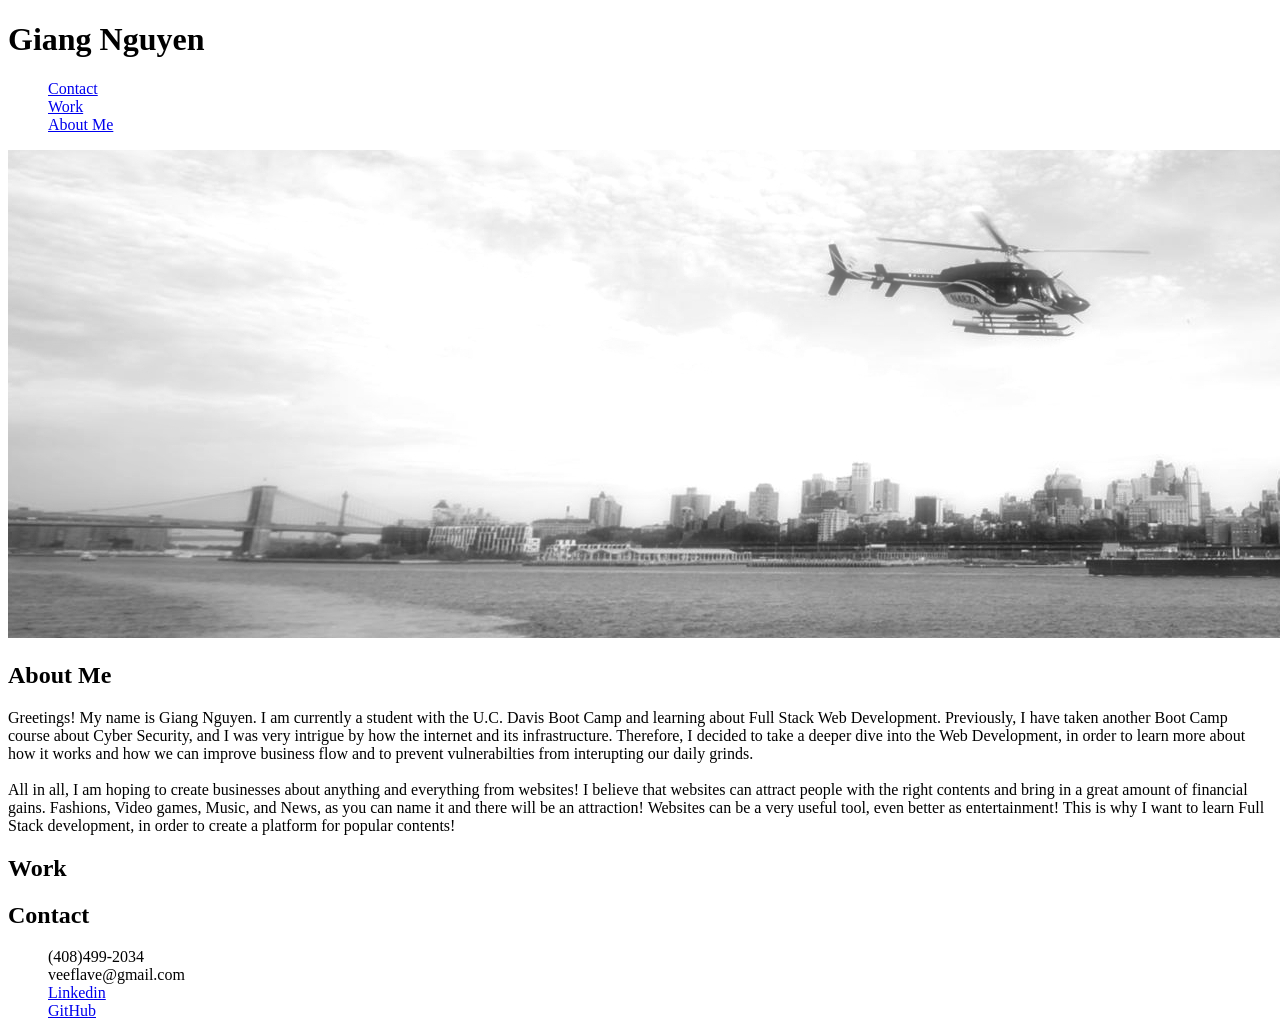
==== index.html @ 75d315ef "initial commit" ====
<!DOCTYPE html>

<html lang="en">

<head>

    <meta charset="UTF-8"> 
    <meta http-equiv="X-UA-Compatible" content="IE=edge">
    <meta name="viewport" content="width=device-width, initial-scale=1.0">
    <link href="./assets/css/stylesheet.css" rel="stylesheet" type="text/css">
    <title>Professional Portfolio</title>

</head>

<body>
    
 <!--This is the Navigation section-->

    <header>

        <h1>Giang Nguyen</h1>
        <ul style="list-style: none;">
            <li><a href="#Contact">Contact</a></li>
            <li><a href="#Work">Work</a></li>
            <li><a href="#About-Me">About Me</a></li>
        </ul>

    </header>

<!-- This is the Banner section-->

    <section id="Banner">

        <img src="./assets/Pictures/city.jpg" alt="Banner"> 

    </section>

<!--This is the About Me section-->

    <section id="About-Me">

        <h2>About Me</h2>
        <P>
            Greetings! My name is Giang Nguyen. I am currently a student with the U.C. Davis Boot Camp and learning about Full Stack Web Development. Previously, I have taken another Boot Camp course about Cyber Security, and I was very intrigue by how the internet and its infrastructure. Therefore, I decided to take a deeper dive into the Web Development, in order to learn more about how it works and how we can improve business flow and to prevent vulnerabilties from interupting our daily grinds.  
    
            <br/>
            <br/>
   
            All in all, I am hoping to create businesses about anything and everything from websites! I believe that websites can attract people with the right contents and bring in a great amount of financial gains. Fashions, Video games, Music, and News, as you can name it and there will be an attraction! Websites can be a very useful tool, even better as entertainment! This is why I want to learn Full Stack development, in order to create a platform for popular contents!             
        </p>

    </section>

<!--This is the Work section-->

    <section id="Work">

        <h2>Work</h2>

        <div class="links">
            <a class="top-work-link" href="https://veeism.github.io/Challenge1/" target="_blank" style="width: 100%">
            </a>  

            <div class="links">
                <a class="work-link" href="https://veeism.github.io/Challenge1/" target="_blank">
                </a>
                <a class="work-link" href="https://veeism.github.io/Challenge1/" target="_blank">
                </a>
            </div>

            <div class="links">
                <a class="work-link" href="https://veeism.github.io/Challenge1/" target="_blank">
                </a>
                <a class="work-link" href="https://veeism.github.io/Challenge1/" target="_blank">
                </a>
            </div>
        </div>

    </section>

<!--This is the Contact section-->

    <footer id="Contact">

        <h2>Contact</h2>
        <ul style="list-style: none;">
            <li>(408)499-2034</li>
            <li>veeflave@gmail.com</li>
            <li><a href="https://linkedin.com/in/giangng93" target="_blank">Linkedin</a></li>
            <li><a href="https://github.com/veeism/" target="_blank">GitHub</a></li>
        </ul>

    </footer>
    
</body>

</html>
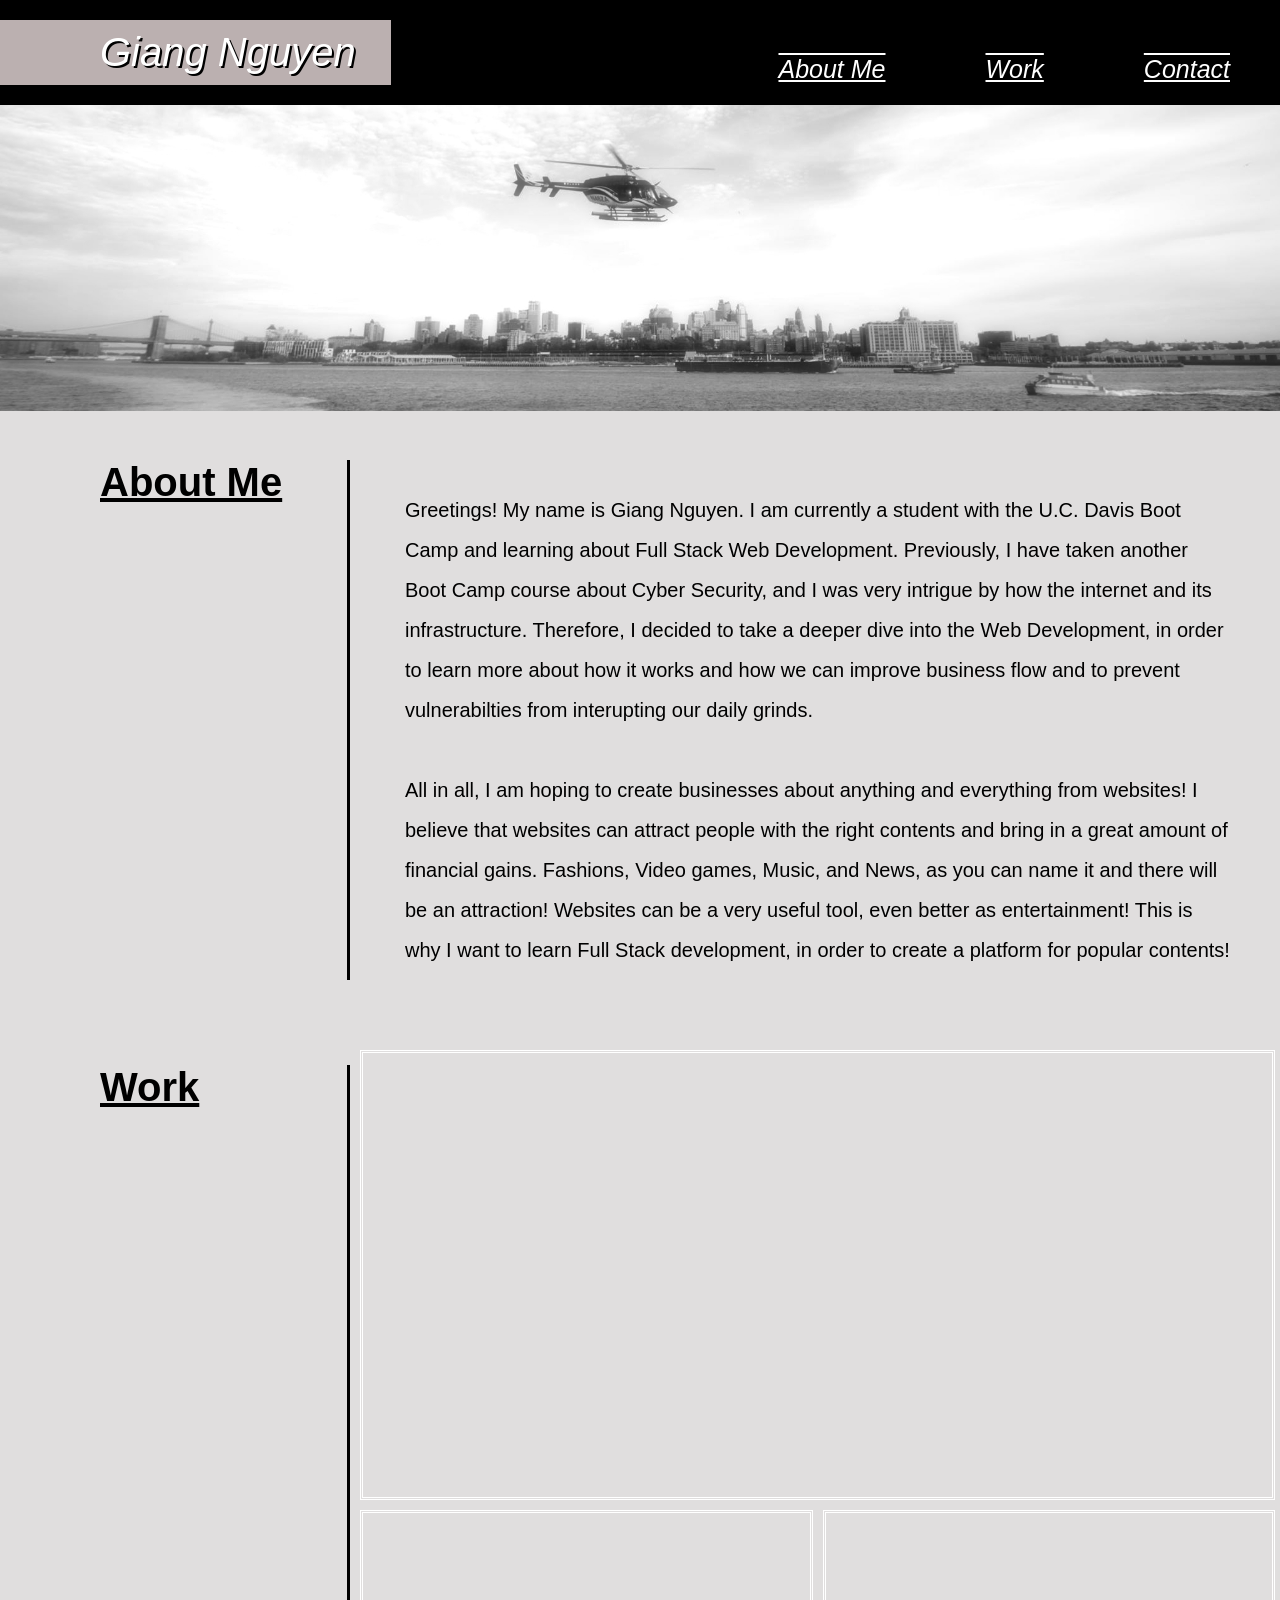
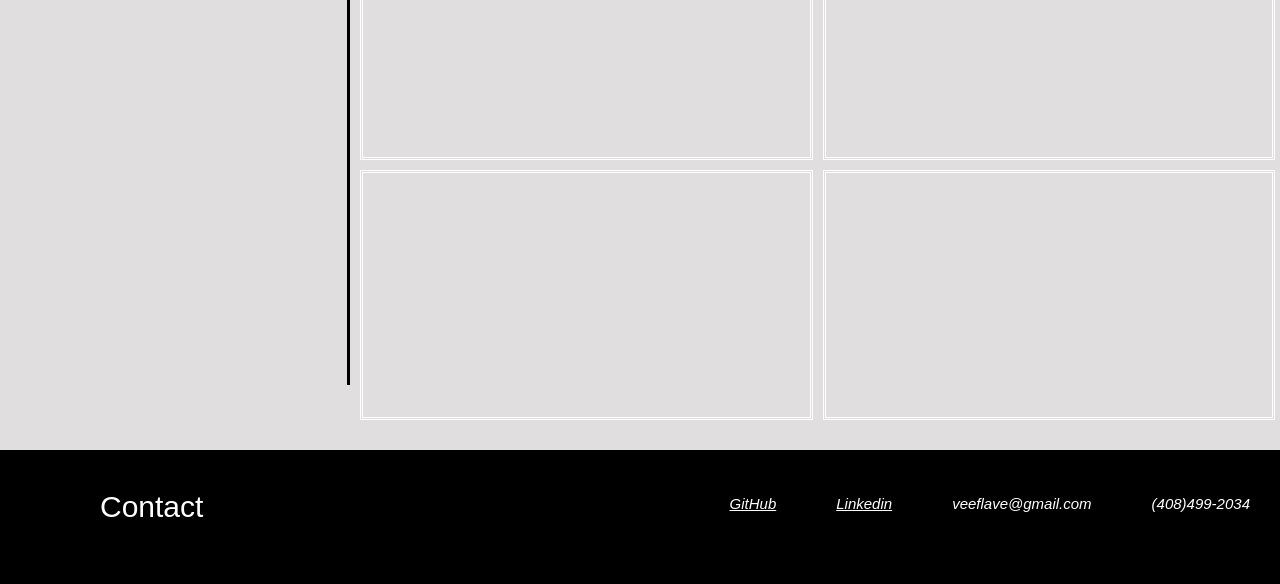
==== commit 968c1202: "initial commit" ====
--- a/index.html
+++ b/index.html
@@ -7,7 +7,7 @@
     <meta charset="UTF-8"> 
     <meta http-equiv="X-UA-Compatible" content="IE=edge">
     <meta name="viewport" content="width=device-width, initial-scale=1.0">
-    <link href="./assets/css/stylesheet.css" rel="stylesheet" type="text/css">
+    <link href="assets/CSS/stylesheet.css" rel="stylesheet" type="text/css">
     <title>Professional Portfolio</title>
 
 </head>
--- a/assets/CSS/stylesheet.css
+++ b/assets/CSS/stylesheet.css
@@ -0,0 +1,153 @@
+* {
+    margin: 0;
+    padding: 0;
+    box-sizing: border-box;
+}
+
+body {
+    background-color: rgb(224, 222, 222);
+}
+ 
+header, footer {
+    display: flex;
+    justify-content: space-between;
+    background: rgb(0, 0, 0);
+    padding: 20px 0;
+}
+
+header h1 {
+    display: flex;
+    padding: 10px 35px 10px 100px;
+    font-weight: 700;
+    background-color: rgb(187, 176, 176);
+    font: italic 40px helvetica;
+    color: white;
+    text-shadow: 2px 2px #000000;
+}
+
+header ul li {
+    float: right;
+    position: relative;
+    top: 35px;
+    margin: 0 50px;
+    font: italic 25px helvetica;
+}
+
+header a {
+    color: white;
+    text-decoration: underline overline;
+}
+
+#Banner img {
+    width: 100%;
+}
+
+h2 {
+    margin: 20px 5px 40px 100px;
+    font: bold 40px helvetica;
+    border-right:rgb(0, 0, 0) solid;
+    text-decoration: underline;
+    min-width: 250px;
+}
+
+#About-Me, #Work {
+    display: flex;
+    flex-direction: row;
+    margin-top: 25px;
+    margin-bottom: 25px;
+}
+
+#About-Me p {
+    margin: 50px;
+    font: 20px helvetica;
+    line-height: 2.0;
+}
+
+#Work a {
+    margin: 5px;
+    border: white double;
+}
+
+.links {
+    width: 100%;
+    display: flex;
+    flex-wrap: wrap;
+    justify-content: space-between;
+}
+
+.top-work-link {
+    background-image: url('../Pictures/challenge1.jpg');
+    height: 450px;
+    background-repeat: no-repeat;
+    background-size: cover;
+    background-position: top center;
+    margin: 5px;
+}
+
+.work-link {
+    flex: 1;
+    display: inline-block;
+    width: auto;
+    background-image: url('../Pictures/challenge1.jpg');
+    height: 250px;
+    background-repeat: no-repeat;
+    background-size: cover;
+    background-position: top center;
+    margin: 5px;
+}
+
+#Contact h2 {
+    color: white;
+    font: 30px helvetica;
+    text-decoration: none;
+}
+
+footer ul li {
+    margin: 0 30px;
+    position: relative;
+    top: 25px;
+    float: right;
+    font: italic 15px helvetica;
+    color: white;
+}
+
+footer a {
+    color: white;
+}
+
+@media only screen and (max-width: 1000px) {
+    header, footer {
+        flex: auto;
+        flex-direction: column;
+    }
+
+    header h1, footer h2 {
+        align-self: center;
+        padding: 10px;
+    }
+
+    header ul li, footer ul li {
+        float: none;
+        display: flex;
+        flex-direction: column;
+        margin: 20px 0;
+        align-items: center;
+    }
+
+    #About-Me, #Work {
+        flex: auto;
+        flex-direction: column;
+        }
+    
+    #About-Me > h2, #Work > h2 {
+        border-style: none;
+        align-self: center;
+        }
+
+    .top-work-link, .work-link {
+        background-size: cover;
+        width: auto;
+        flex: auto;
+        width: 100%;
+        }
+}
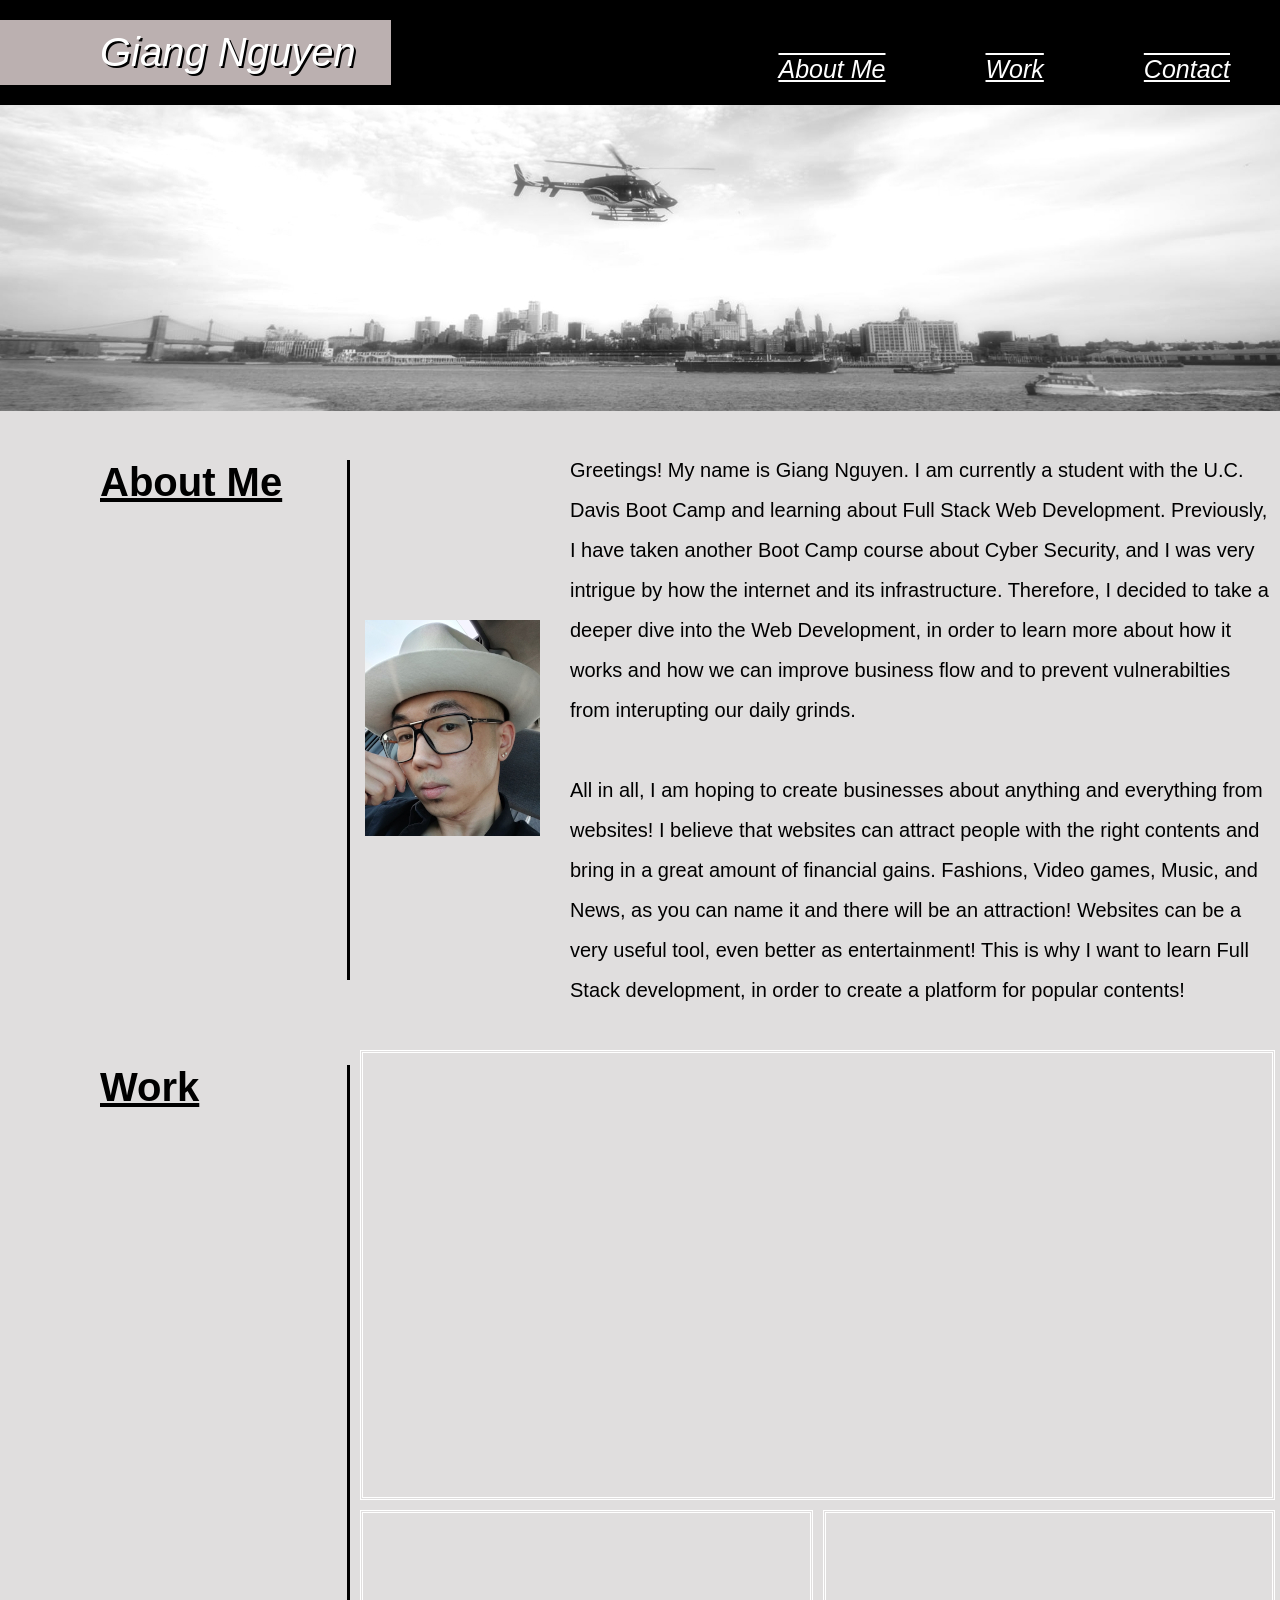
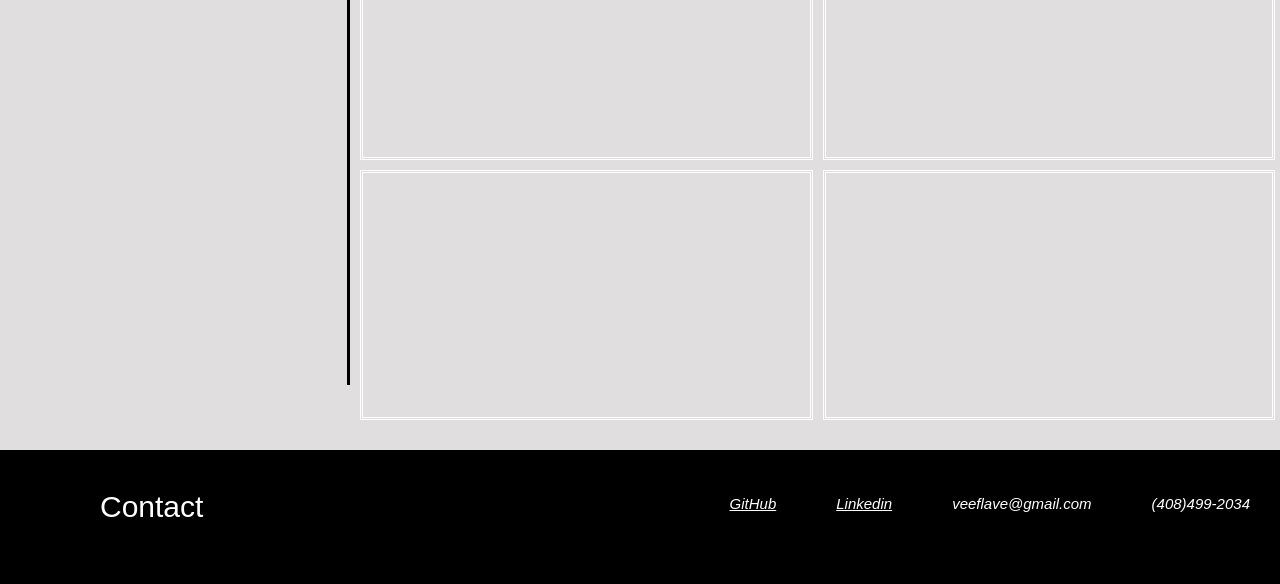
==== commit 1de13996: "second commit" ====
--- a/index.html
+++ b/index.html
@@ -7,7 +7,7 @@
     <meta charset="UTF-8"> 
     <meta http-equiv="X-UA-Compatible" content="IE=edge">
     <meta name="viewport" content="width=device-width, initial-scale=1.0">
-    <link href="assets/CSS/stylesheet.css" rel="stylesheet" type="text/css">
+    <link href="./assets/CSS/stylesheet.css" rel="stylesheet" type="text/css">
     <title>Professional Portfolio</title>
 
 </head>
@@ -37,17 +37,25 @@
 
 <!--This is the About Me section-->
 
-    <section id="About-Me">
-
-        <h2>About Me</h2>
+<section id="About-Me">
+    
+    <h2>About Me</h2>
+    
+        <div class="headshot">
+    
+        <img src="./assets/Pictures/headshot.jpg" alt="Picture of Giang Nguyen">
+    
+        </div>
+        
         <P>
             Greetings! My name is Giang Nguyen. I am currently a student with the U.C. Davis Boot Camp and learning about Full Stack Web Development. Previously, I have taken another Boot Camp course about Cyber Security, and I was very intrigue by how the internet and its infrastructure. Therefore, I decided to take a deeper dive into the Web Development, in order to learn more about how it works and how we can improve business flow and to prevent vulnerabilties from interupting our daily grinds.  
-    
+            
             <br/>
             <br/>
-   
+            
             All in all, I am hoping to create businesses about anything and everything from websites! I believe that websites can attract people with the right contents and bring in a great amount of financial gains. Fashions, Video games, Music, and News, as you can name it and there will be an attraction! Websites can be a very useful tool, even better as entertainment! This is why I want to learn Full Stack development, in order to create a platform for popular contents!             
         </p>
+        
 
     </section>
 
--- a/assets/CSS/stylesheet.css
+++ b/assets/CSS/stylesheet.css
@@ -57,8 +57,12 @@
     margin-bottom: 25px;
 }
 
+.headshot {
+    margin: auto 20px auto 10px; 
+}
+
 #About-Me p {
-    margin: 50px;
+    margin: 10px;
     font: 20px helvetica;
     line-height: 2.0;
 }
@@ -144,6 +148,11 @@
         align-self: center;
         }
 
+    .headshot {
+        display: block;
+        align-self: center;
+    }    
+
     .top-work-link, .work-link {
         background-size: cover;
         width: auto;
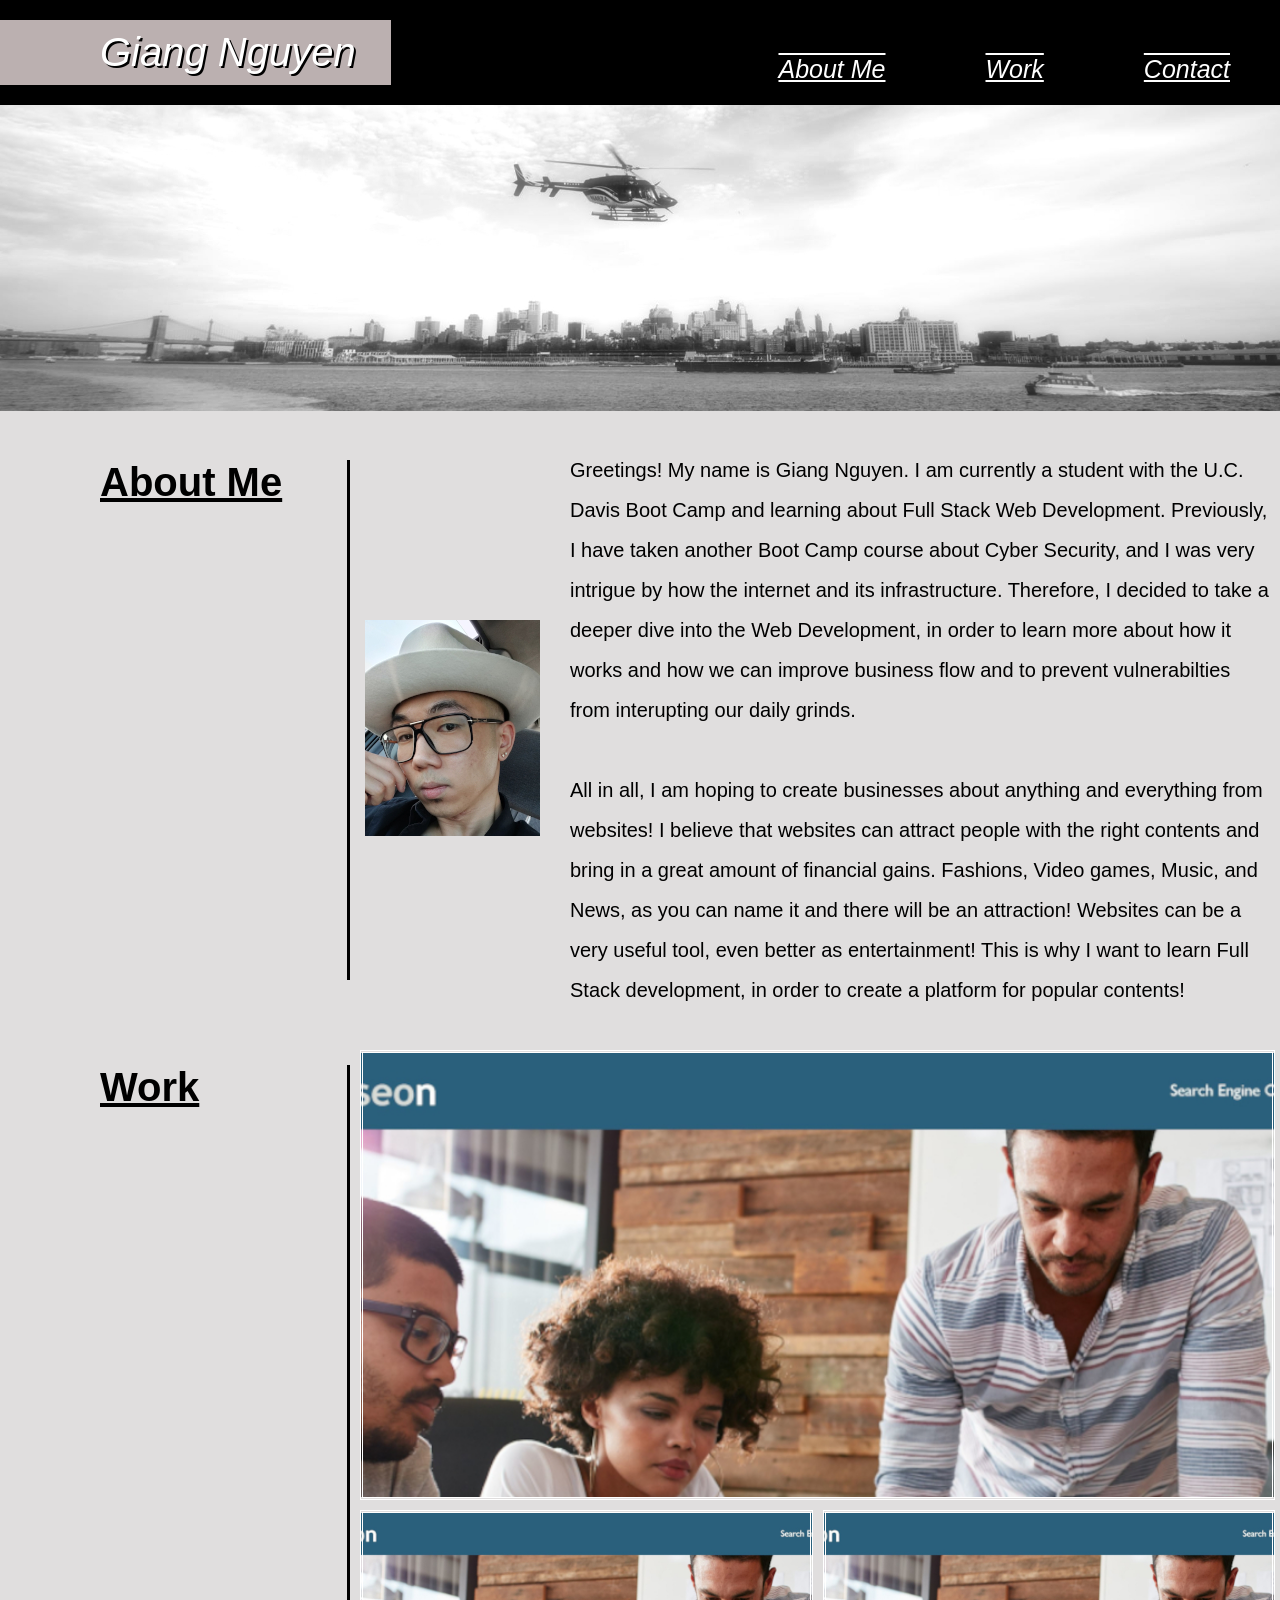
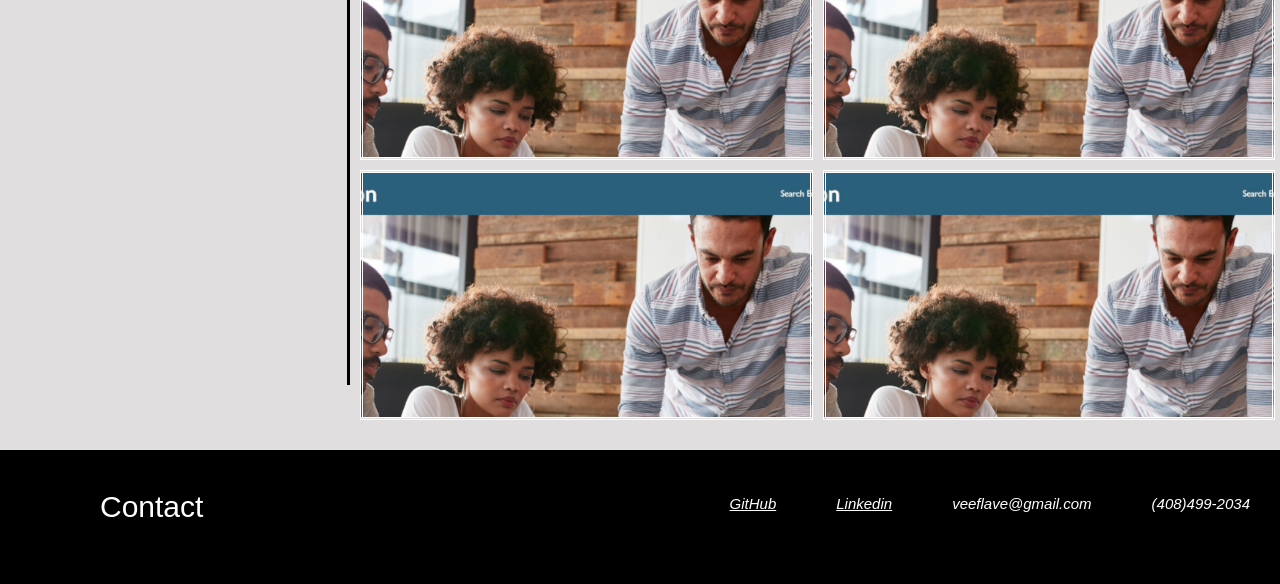
==== commit 48a7404c: "Reduced space between line of codes" ====
--- a/index.html
+++ b/index.html
@@ -1,15 +1,12 @@
 <!DOCTYPE html>
-
 <html lang="en">
 
 <head>
-
     <meta charset="UTF-8"> 
     <meta http-equiv="X-UA-Compatible" content="IE=edge">
     <meta name="viewport" content="width=device-width, initial-scale=1.0">
     <link href="./assets/CSS/stylesheet.css" rel="stylesheet" type="text/css">
     <title>Professional Portfolio</title>
-
 </head>
 
 <body>
@@ -17,54 +14,39 @@
  <!--This is the Navigation section-->
 
     <header>
-
         <h1>Giang Nguyen</h1>
         <ul style="list-style: none;">
             <li><a href="#Contact">Contact</a></li>
             <li><a href="#Work">Work</a></li>
             <li><a href="#About-Me">About Me</a></li>
         </ul>
-
     </header>
 
 <!-- This is the Banner section-->
 
     <section id="Banner">
-
         <img src="./assets/Pictures/city.jpg" alt="Banner"> 
-
     </section>
 
 <!--This is the About Me section-->
 
-<section id="About-Me">
-    
-    <h2>About Me</h2>
-    
+    <section id="About-Me">
+        <h2>About Me</h2>
         <div class="headshot">
-    
         <img src="./assets/Pictures/headshot.jpg" alt="Picture of Giang Nguyen">
-    
         </div>
-        
         <P>
-            Greetings! My name is Giang Nguyen. I am currently a student with the U.C. Davis Boot Camp and learning about Full Stack Web Development. Previously, I have taken another Boot Camp course about Cyber Security, and I was very intrigue by how the internet and its infrastructure. Therefore, I decided to take a deeper dive into the Web Development, in order to learn more about how it works and how we can improve business flow and to prevent vulnerabilties from interupting our daily grinds.  
-            
+            Greetings! My name is Giang Nguyen. I am currently a student with the U.C. Davis Boot Camp and learning about Full Stack Web Development. Previously, I have taken another Boot Camp course about Cyber Security, and I was very intrigue by how the internet and its infrastructure. Therefore, I decided to take a deeper dive into the Web Development, in order to learn more about how it works and how we can improve business flow and to prevent vulnerabilties from interupting our daily grinds.   
             <br/>
             <br/>
-            
             All in all, I am hoping to create businesses about anything and everything from websites! I believe that websites can attract people with the right contents and bring in a great amount of financial gains. Fashions, Video games, Music, and News, as you can name it and there will be an attraction! Websites can be a very useful tool, even better as entertainment! This is why I want to learn Full Stack development, in order to create a platform for popular contents!             
-        </p>
-        
-
+        </p>      
     </section>
 
 <!--This is the Work section-->
 
     <section id="Work">
-
         <h2>Work</h2>
-
         <div class="links">
             <a class="top-work-link" href="https://veeism.github.io/Challenge1/" target="_blank" style="width: 100%">
             </a>  
@@ -83,13 +65,11 @@
                 </a>
             </div>
         </div>
-
     </section>
 
 <!--This is the Contact section-->
 
     <footer id="Contact">
-
         <h2>Contact</h2>
         <ul style="list-style: none;">
             <li>(408)499-2034</li>
@@ -97,9 +77,7 @@
             <li><a href="https://linkedin.com/in/giangng93" target="_blank">Linkedin</a></li>
             <li><a href="https://github.com/veeism/" target="_blank">GitHub</a></li>
         </ul>
-
     </footer>
     
 </body>
-
 </html>
--- a/assets/CSS/stylesheet.css
+++ b/assets/CSS/stylesheet.css
@@ -80,7 +80,7 @@
 }
 
 .top-work-link {
-    background-image: url('../Pictures/challenge1.jpg');
+    background-image: url('../Pictures/challenge.jpg');
     height: 450px;
     background-repeat: no-repeat;
     background-size: cover;
@@ -92,7 +92,7 @@
     flex: 1;
     display: inline-block;
     width: auto;
-    background-image: url('../Pictures/challenge1.jpg');
+    background-image: url('../Pictures/challenge.jpg');
     height: 250px;
     background-repeat: no-repeat;
     background-size: cover;
